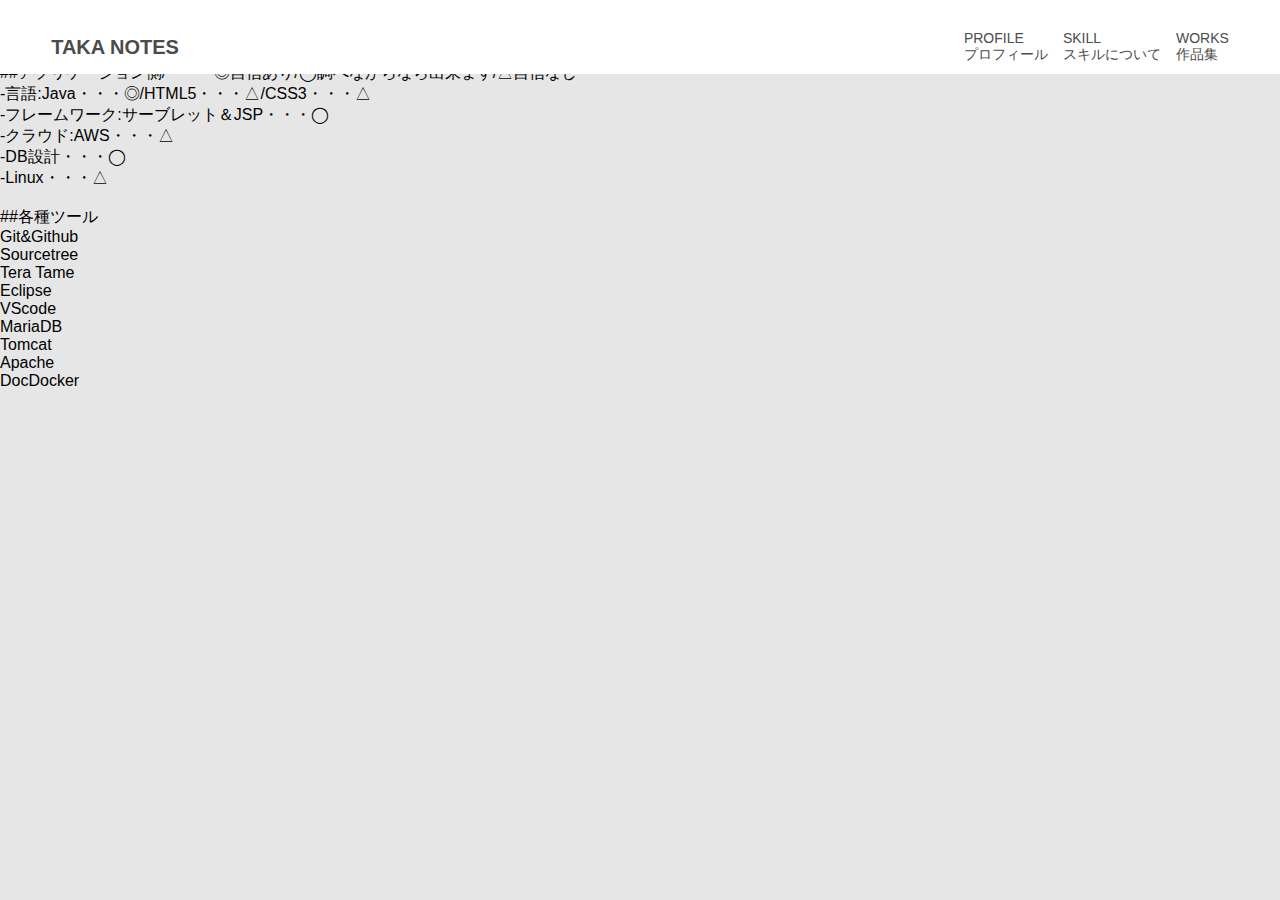
==== skill.html @ c265facb "更新" ====
<!DOCTYPE html>
<html>
<head>
  <meta charset="utf-8">
  <title>TAKASHI portfolio</title>
  <link rel="stylesheet" href="style.css">
</head>
<body class="home">
  <header>
    <h1><a href="/">TAKA NOTES</a></h1>
    <nav class="pc-nav">
      <ul>
         <li><a href="profile.html">PROFILE<br>プロフィール</a></li>
         <li><a href="skill.html">SKILL<br>スキルについて</a></li>
         <li><a href="works.html">WORKS<br>作品集</a></li>
      </ul>
    </nav>
  </header>

  <main>
    <section>
      <div>
        <p></p>
        <h3>スキルについて</h3>
        <p>##アプリケーション側/・・・◎自信あり/◯調べながらなら出来ます/△自信なし<br>-言語:Java・・・◎/HTML5・・・△/CSS3・・・△<br>-フレームワーク:サーブレット＆JSP・・・◯<br>-クラウド:AWS・・・△<br>-DB設計・・・◯<br>
          -Linux・・・△<br><br>##各種ツール<br>Git&Github<br>Sourcetree<br>Tera Tame<br>Eclipse<br>VScode<br>MariaDB<br>Tomcat<br>Apache<br>DocDocker<br></p>
      </div>
    </section>
  </main>

  <footer>
  </footer>
</body>
</html>
---- style.css ----
*{box-sizing: border-box;}

body{
    margin: 0;
    padding: 0;
    font-family: "Hiragino Kaku Gothic Pro","ヒラギノ角　Pro W3",メイリオ,Meiryo,”MS Pゴシック,"Helvetica Neue",Helvetica,Arial, Helvetica, sans-serif;
    background-color: #e6e6e6;
}

header {
  width: 100%;
  padding: 30px 4% 10px;
  background-color: #fff;
  position: fixed;
  top: 0;
  display: flex;
  align-items: center;
}

h1 {
    margin: 0;
    padding: 0;
    font-size: 20px;
}

a {
    text-decoration: none;
    color: #4b4b4b;
}

nav {
    margin: 0 0 0 auto;
}

ul {
    list-style: none;
    margin: 0;
    display: flex;
}

li {
    margin: 0 0 0 15px;
    font-size: 14px;
}
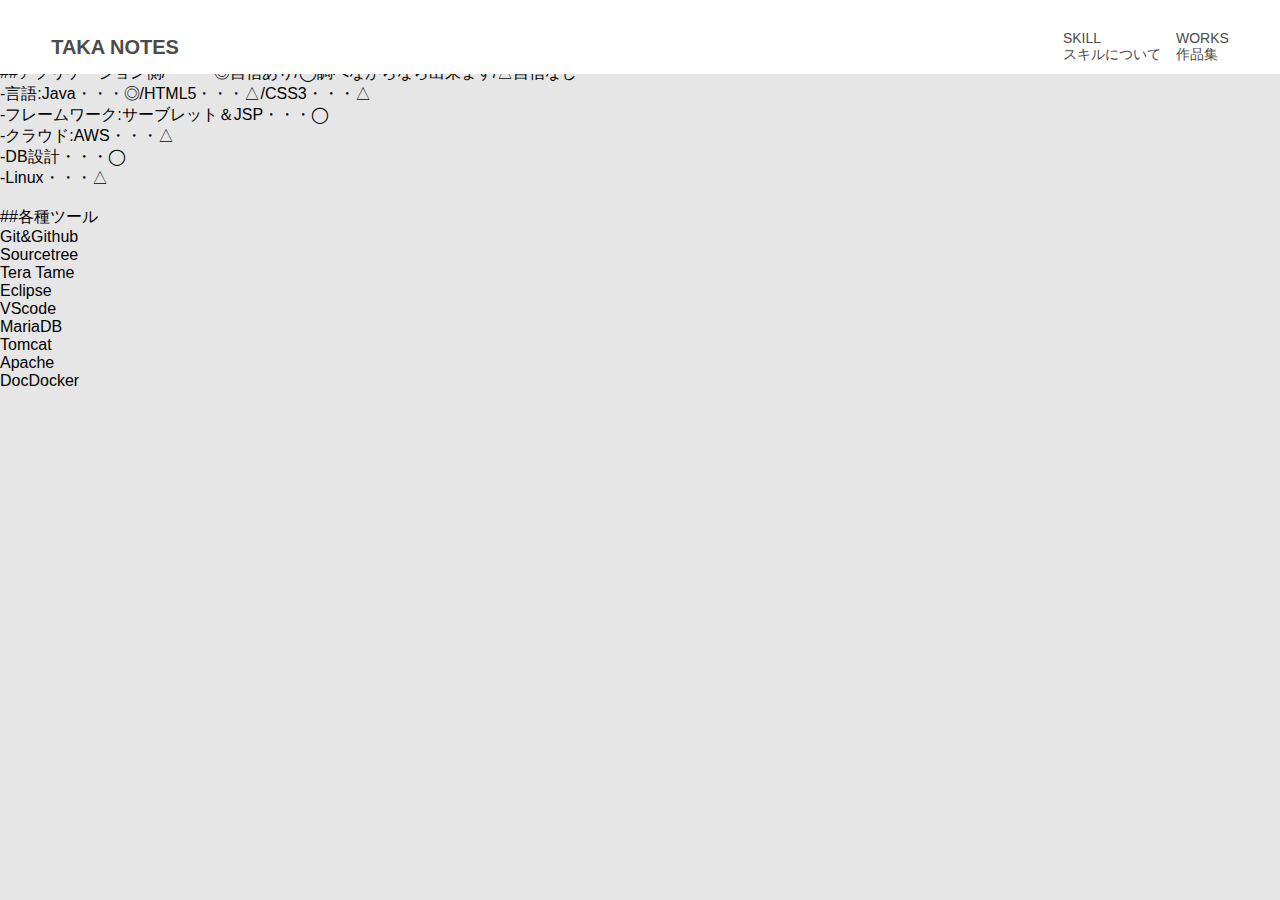
==== commit 61272c37: "更新" ====
--- a/skill.html
+++ b/skill.html
@@ -10,7 +10,6 @@
     <h1><a href="/">TAKA NOTES</a></h1>
     <nav class="pc-nav">
       <ul>
-         <li><a href="profile.html">PROFILE<br>プロフィール</a></li>
          <li><a href="skill.html">SKILL<br>スキルについて</a></li>
          <li><a href="works.html">WORKS<br>作品集</a></li>
       </ul>
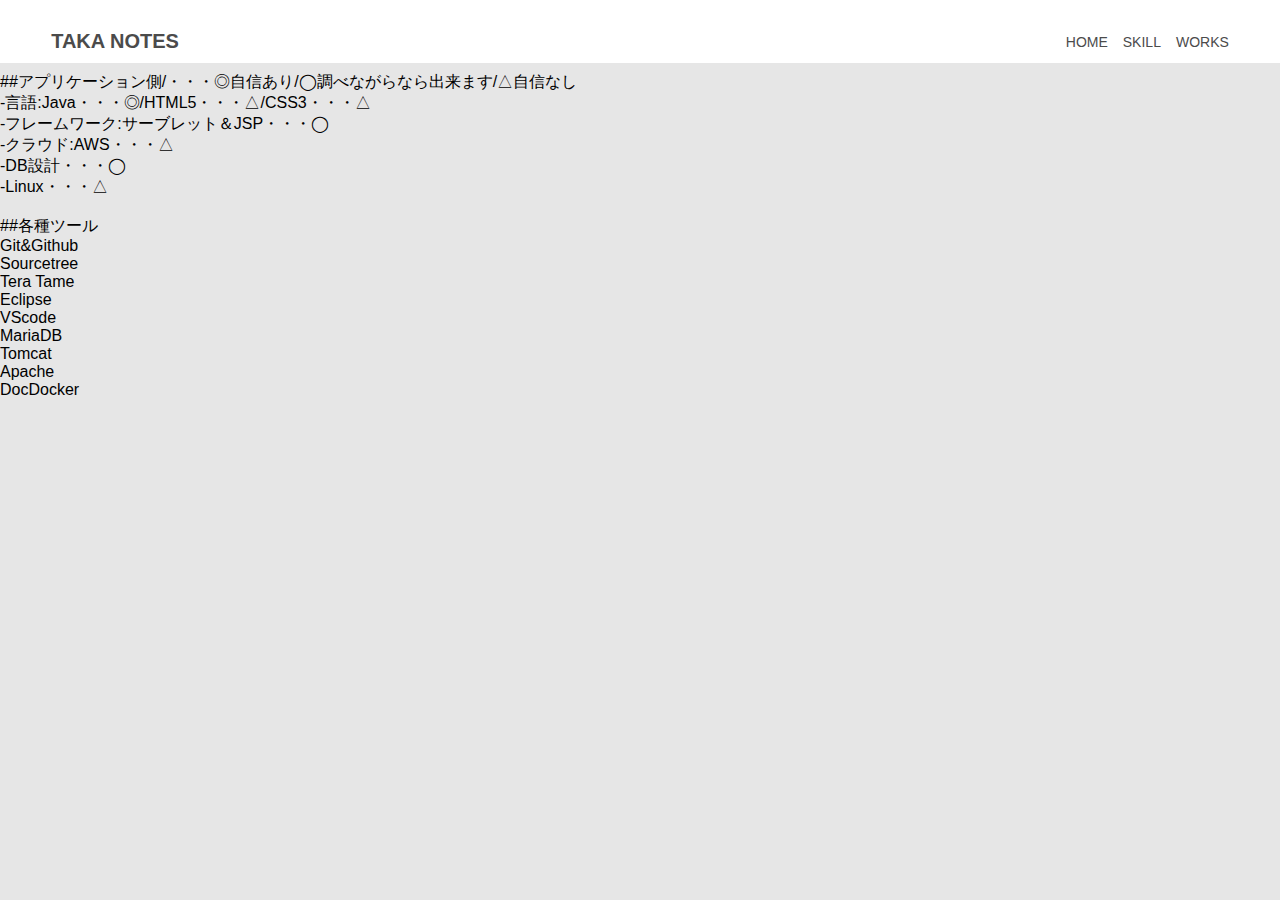
==== commit 401377cc: "更新" ====
--- a/skill.html
+++ b/skill.html
@@ -10,8 +10,9 @@
     <h1><a href="/">TAKA NOTES</a></h1>
     <nav class="pc-nav">
       <ul>
-         <li><a href="skill.html">SKILL<br>スキルについて</a></li>
-         <li><a href="works.html">WORKS<br>作品集</a></li>
+         <li><a href="index.html">HOME</a></li>
+         <li><a href="skill.html">SKILL</a></li>
+         <li><a href="works.html">WORKS</a></li>
       </ul>
     </nav>
   </header>
@@ -20,7 +21,7 @@
     <section>
       <div>
         <p></p>
-        <h3>スキルについて</h3>
+        <h2>スキルについて</h2>
         <p>##アプリケーション側/・・・◎自信あり/◯調べながらなら出来ます/△自信なし<br>-言語:Java・・・◎/HTML5・・・△/CSS3・・・△<br>-フレームワーク:サーブレット＆JSP・・・◯<br>-クラウド:AWS・・・△<br>-DB設計・・・◯<br>
           -Linux・・・△<br><br>##各種ツール<br>Git&Github<br>Sourcetree<br>Tera Tame<br>Eclipse<br>VScode<br>MariaDB<br>Tomcat<br>Apache<br>DocDocker<br></p>
       </div>
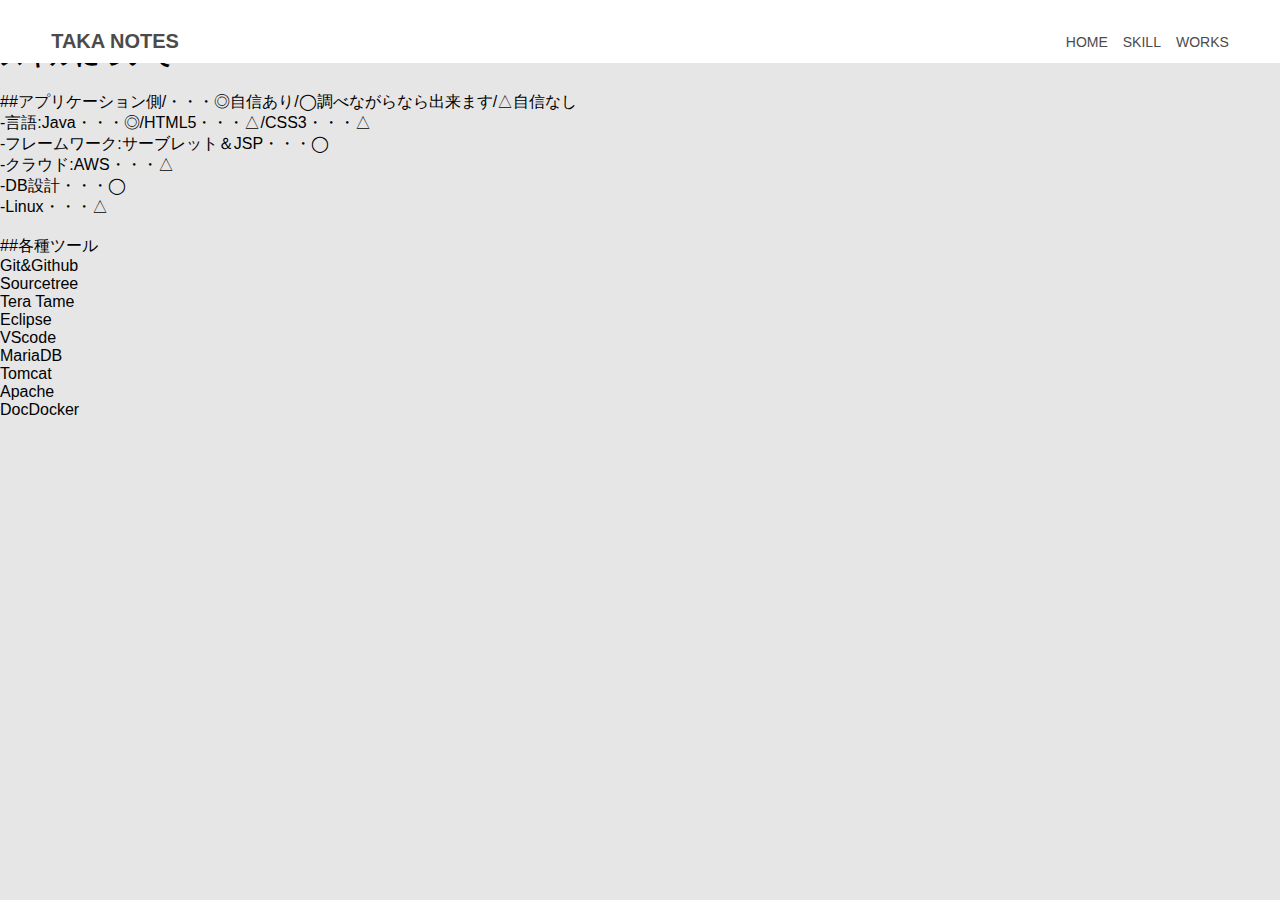
==== commit 00776791: "更新" ====
--- a/skill.html
+++ b/skill.html
@@ -18,6 +18,7 @@
   </header>
 
   <main>
+    <img src="image/img-3">
     <section>
       <div>
         <p></p>
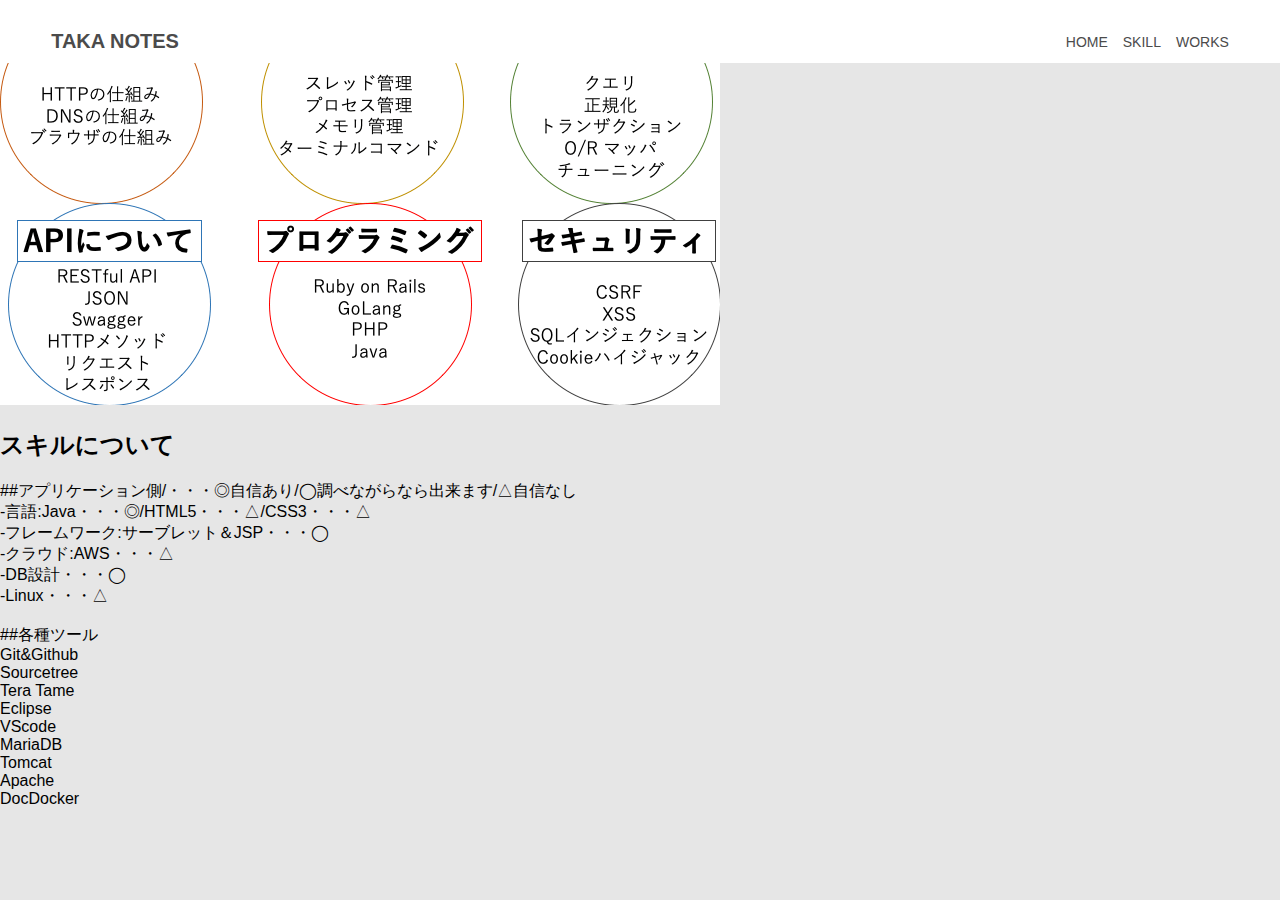
==== commit c2386753: "更新" ====
--- a/skill.html
+++ b/skill.html
@@ -18,7 +18,7 @@
   </header>
 
   <main>
-    <img src="image/img-3">
+    <img src="image/img-3.png">
     <section>
       <div>
         <p></p>
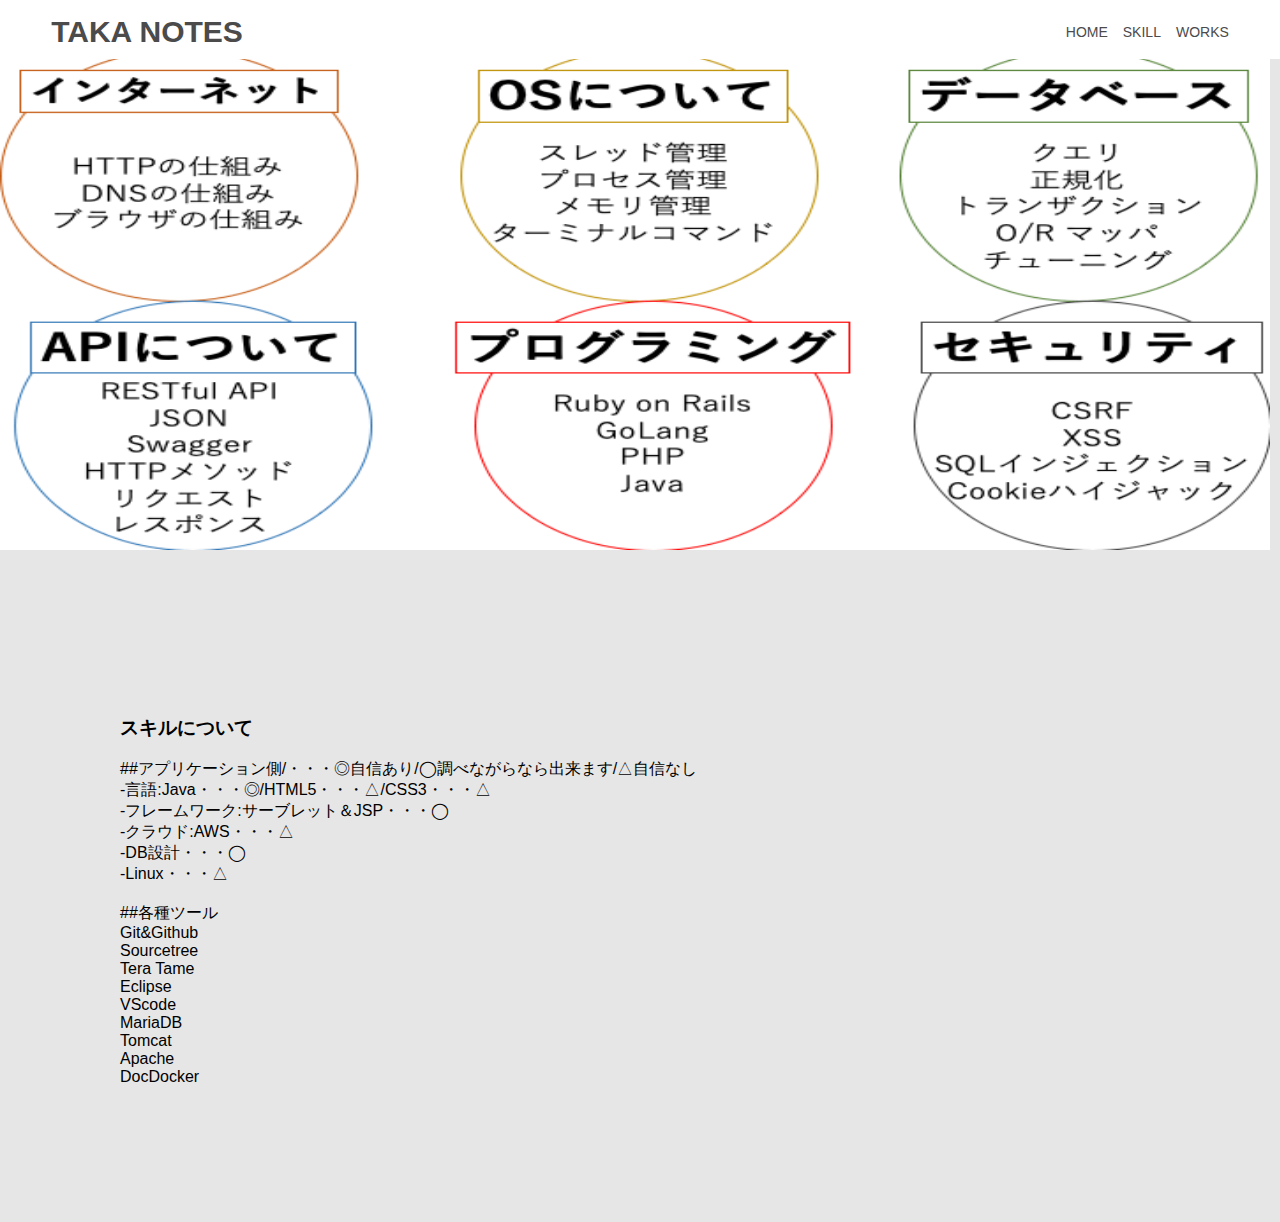
==== commit 68fc094c: "更新" ====
--- a/skill.html
+++ b/skill.html
@@ -18,11 +18,11 @@
   </header>
 
   <main>
-    <img src="image/img-3.png">
+    <h2><img src="image/img-3.png" width="1270" height="500" ></h2>
     <section>
       <div>
         <p></p>
-        <h2>スキルについて</h2>
+        <h3>スキルについて</h3>
         <p>##アプリケーション側/・・・◎自信あり/◯調べながらなら出来ます/△自信なし<br>-言語:Java・・・◎/HTML5・・・△/CSS3・・・△<br>-フレームワーク:サーブレット＆JSP・・・◯<br>-クラウド:AWS・・・△<br>-DB設計・・・◯<br>
           -Linux・・・△<br><br>##各種ツール<br>Git&Github<br>Sourcetree<br>Tera Tame<br>Eclipse<br>VScode<br>MariaDB<br>Tomcat<br>Apache<br>DocDocker<br></p>
       </div>
--- a/style.css
+++ b/style.css
@@ -9,7 +9,7 @@
 
 header {
   width: 100%;
-  padding: 30px 4% 10px;
+  padding: 15px 4% 10px;
   background-color: #fff;
   position: fixed;
   top: 0;
@@ -20,7 +20,7 @@
 h1 {
     margin: 0;
     padding: 0;
-    font-size: 20px;
+    font-size: 30px;
 }
 
 a {
@@ -42,3 +42,16 @@
     margin: 0 0 0 15px;
     font-size: 14px;
 }
+main h2 {
+    position: 0;
+    margin-top: 50px;
+}
+
+
+main div{
+    position: 0;
+    margin-top:  10px;
+    padding: 120px;
+}
+
+
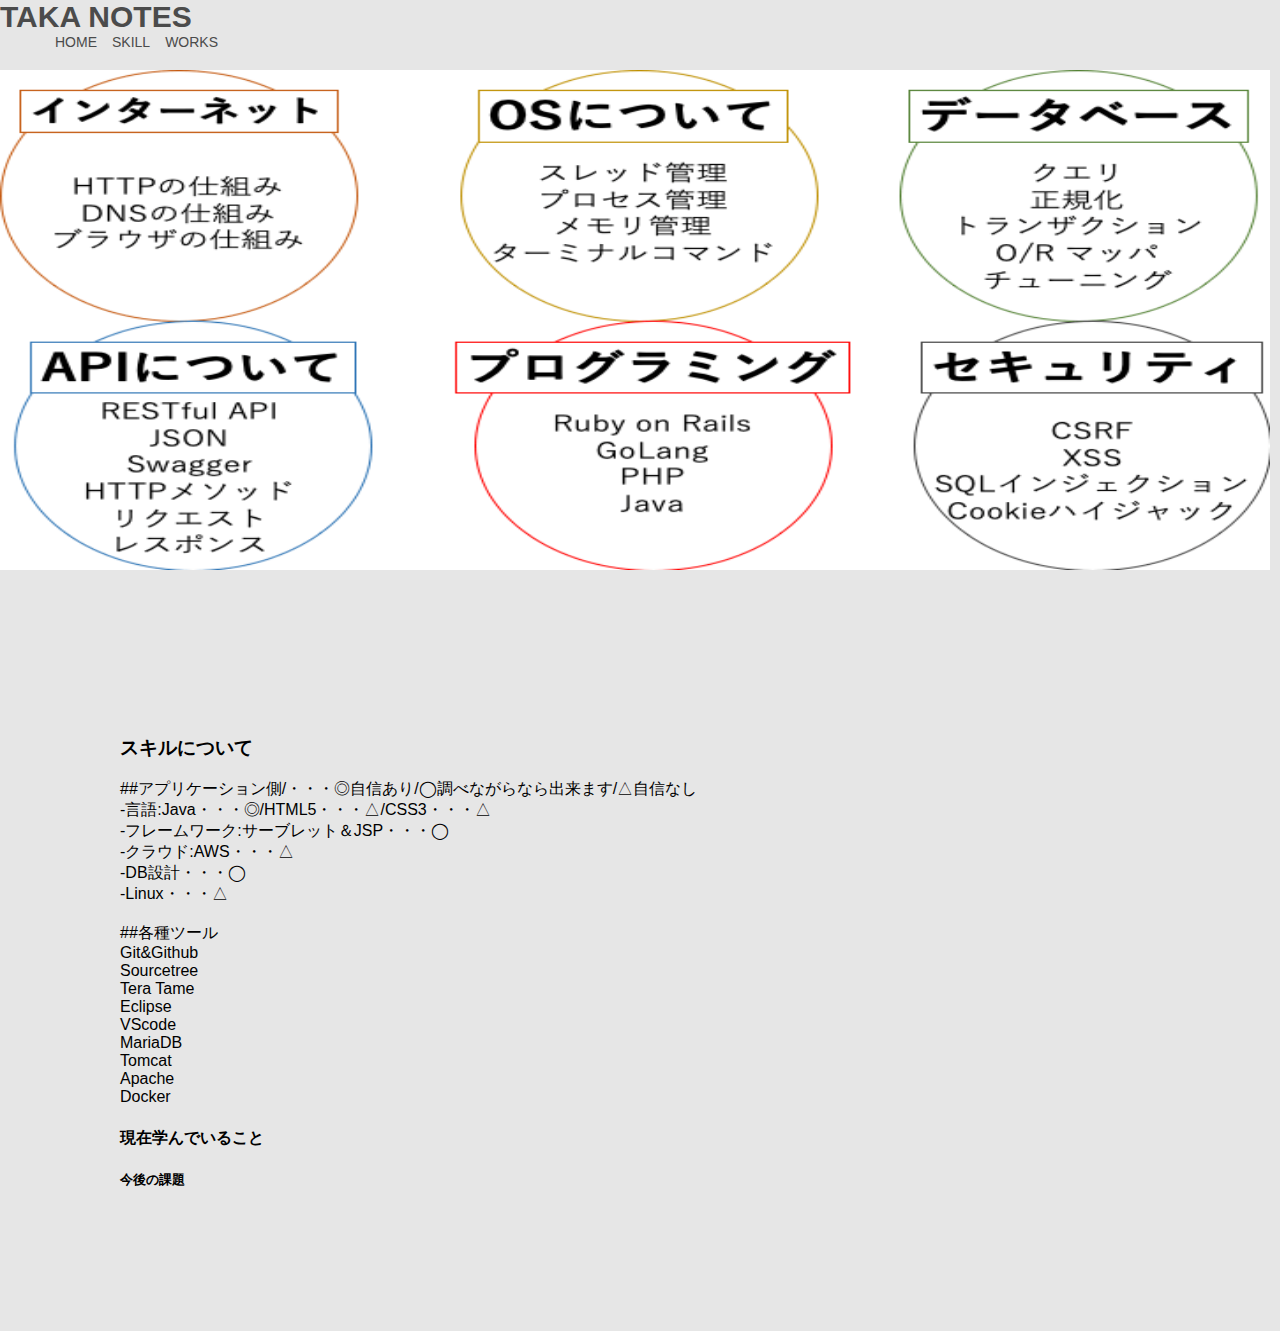
==== commit 847dc848: "更新" ====
--- a/skill.html
+++ b/skill.html
@@ -5,9 +5,10 @@
   <title>TAKASHI portfolio</title>
   <link rel="stylesheet" href="style.css">
 </head>
-<body class="home">
+<body>
   <header>
     <h1><a href="/">TAKA NOTES</a></h1>
+    <!--グローバルナビゲーション-->
     <nav class="pc-nav">
       <ul>
          <li><a href="index.html">HOME</a></li>
@@ -24,7 +25,11 @@
         <p></p>
         <h3>スキルについて</h3>
         <p>##アプリケーション側/・・・◎自信あり/◯調べながらなら出来ます/△自信なし<br>-言語:Java・・・◎/HTML5・・・△/CSS3・・・△<br>-フレームワーク:サーブレット＆JSP・・・◯<br>-クラウド:AWS・・・△<br>-DB設計・・・◯<br>
-          -Linux・・・△<br><br>##各種ツール<br>Git&Github<br>Sourcetree<br>Tera Tame<br>Eclipse<br>VScode<br>MariaDB<br>Tomcat<br>Apache<br>DocDocker<br></p>
+          -Linux・・・△<br><br>##各種ツール<br>Git&Github<br>Sourcetree<br>Tera Tame<br>Eclipse<br>VScode<br>MariaDB<br>Tomcat<br>Apache<br>Docker<br></p>
+        <h4>現在学んでいること</h4>
+        <p></p>
+        <h5>今後の課題</h5>
+        <p></p>
       </div>
     </section>
   </main>
--- a/style.css
+++ b/style.css
@@ -7,6 +7,7 @@
     background-color: #e6e6e6;
 }
 
+<!--ヘッダー開始-->
 header {
   width: 100%;
   padding: 15px 4% 10px;
@@ -42,11 +43,12 @@
     margin: 0 0 0 15px;
     font-size: 14px;
 }
+
+<!--メイン開始-->
 main h2 {
     position: 0;
     margin-top: 50px;
 }
-
 
 main div{
     position: 0;
@@ -55,3 +57,5 @@
 }
 
 
+
+
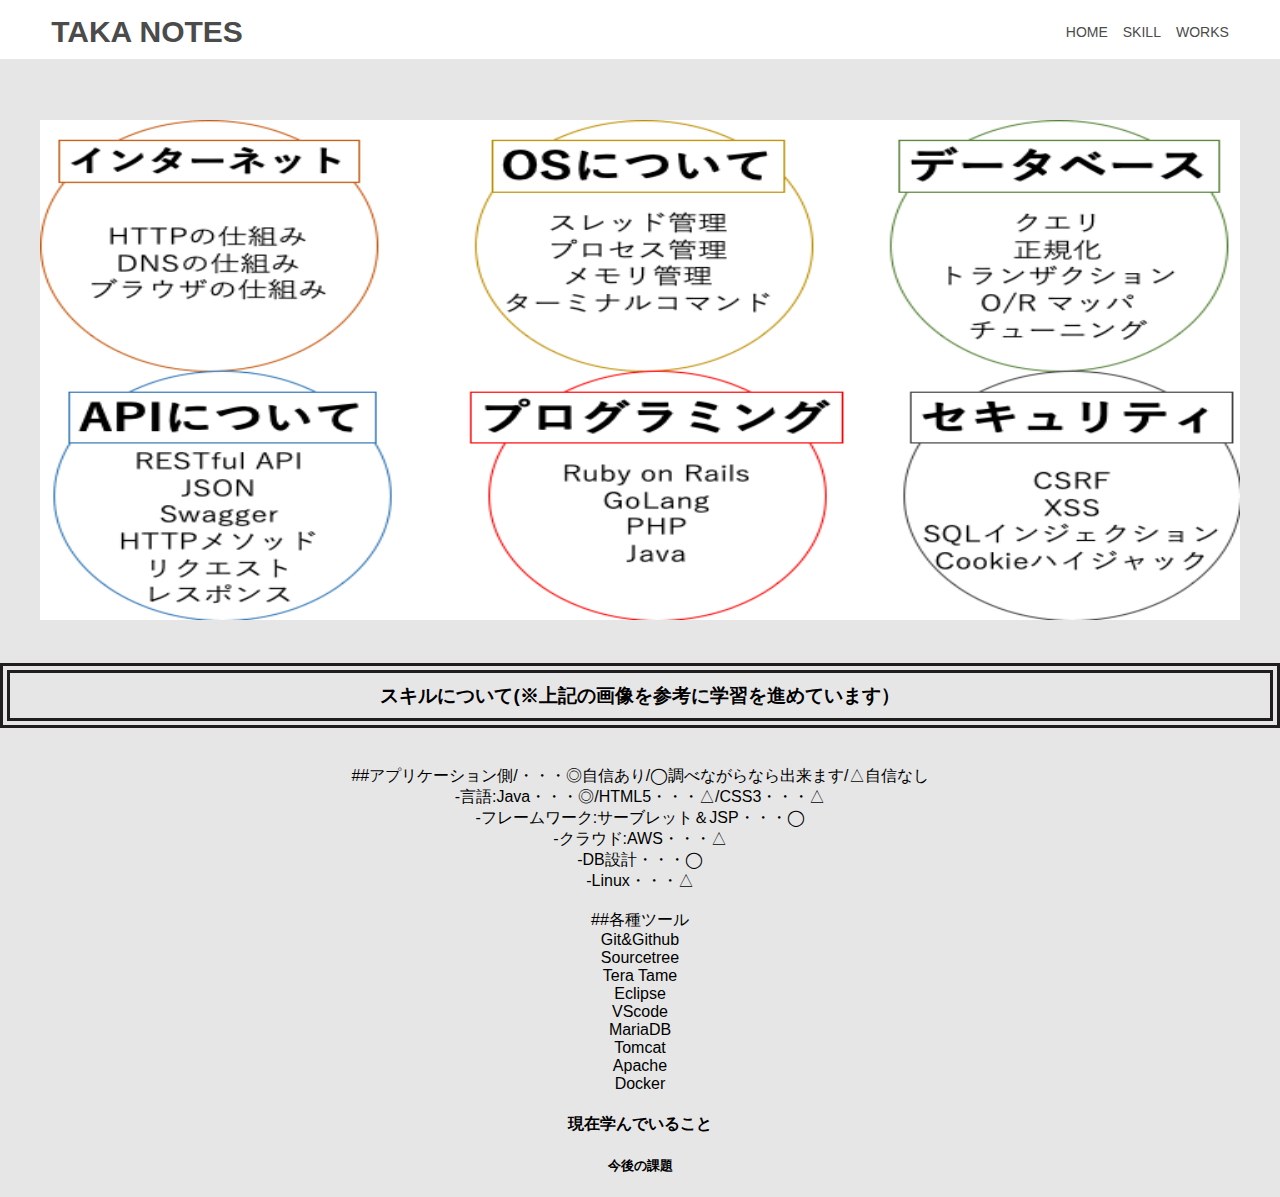
==== commit 283ca862: "更新" ====
--- a/skill.html
+++ b/skill.html
@@ -19,19 +19,14 @@
   </header>
 
   <main>
-    <h2><img src="image/img-3.png" width="1270" height="500" ></h2>
-    <section>
-      <div>
-        <p></p>
-        <h3>スキルについて</h3>
+        <h2><img src="image/img-3.png" width="1200" height="500" ></h2>
+        <h3>スキルについて(※上記の画像を参考に学習を進めています）</h3>
         <p>##アプリケーション側/・・・◎自信あり/◯調べながらなら出来ます/△自信なし<br>-言語:Java・・・◎/HTML5・・・△/CSS3・・・△<br>-フレームワーク:サーブレット＆JSP・・・◯<br>-クラウド:AWS・・・△<br>-DB設計・・・◯<br>
           -Linux・・・△<br><br>##各種ツール<br>Git&Github<br>Sourcetree<br>Tera Tame<br>Eclipse<br>VScode<br>MariaDB<br>Tomcat<br>Apache<br>Docker<br></p>
         <h4>現在学んでいること</h4>
         <p></p>
         <h5>今後の課題</h5>
         <p></p>
-      </div>
-    </section>
   </main>
 
   <footer>
--- a/style.css
+++ b/style.css
@@ -7,7 +7,7 @@
     background-color: #e6e6e6;
 }
 
-<!--ヘッダー開始-->
+/*ヘッダー開始*/
 header {
   width: 100%;
   padding: 15px 4% 10px;
@@ -44,17 +44,32 @@
     font-size: 14px;
 }
 
-<!--メイン開始-->
+/*メイン開始*/
 main h2 {
     position: 0;
-    margin-top: 50px;
+    margin-top: 120px;
+    text-align: center;
 }
 
-main div{
-    position: 0;
-    margin-top:  10px;
-    padding: 120px;
+main h3{
+    border: double 10px #1f1d1d ;
+    margin: 2em 0;
+    padding: 0.5em 1em;
+    text-align: center;
 }
+
+main h4 {
+    text-align: center;
+}
+
+main h5 {
+    text-align: center;
+}
+
+main p {
+    text-align: center;
+}
+/*フッター開始*/
 
 
 
